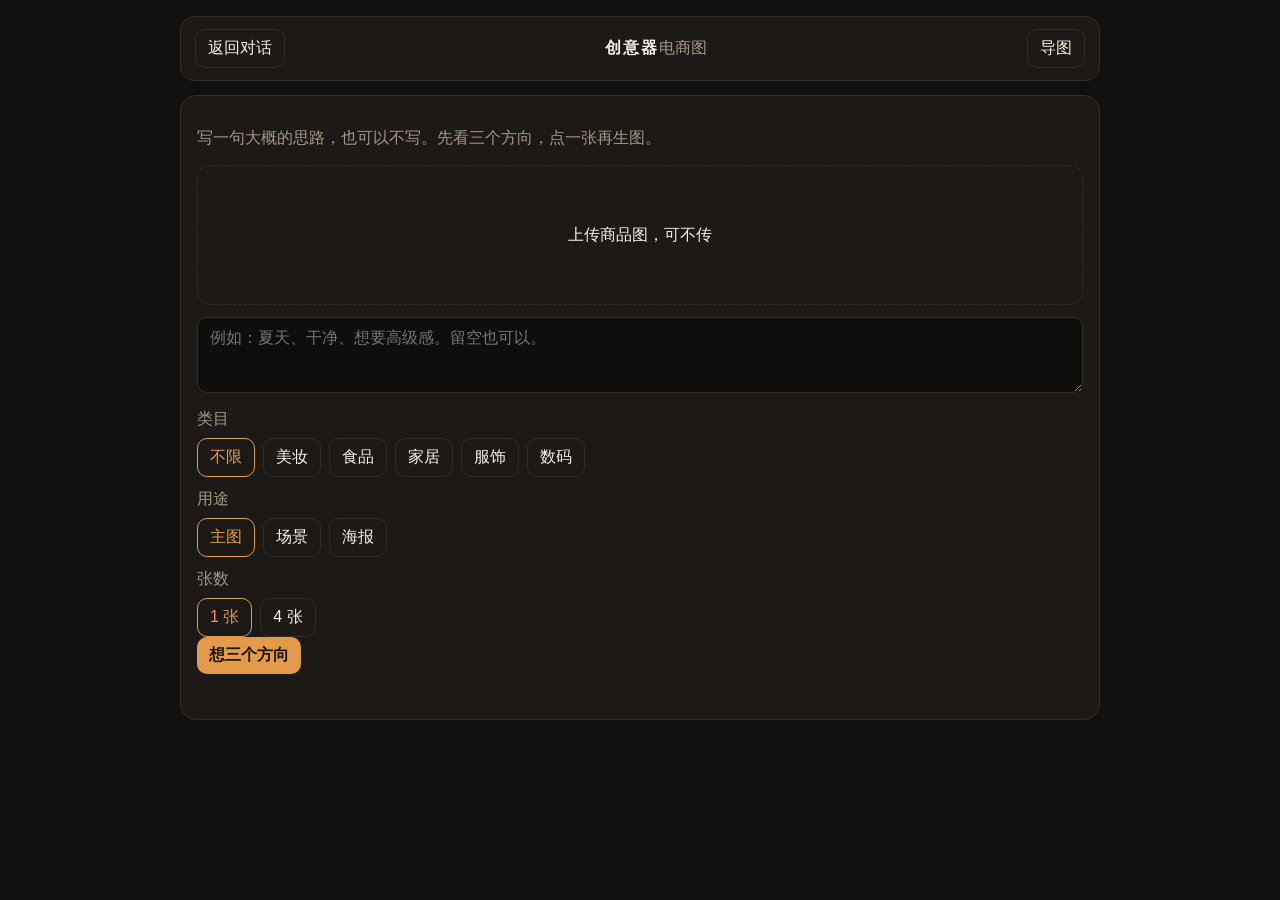
==== static/create.html @ 04b12e0c "增加电商创意器，先选方向再出图" ====
<!DOCTYPE html>
<html lang="zh-CN">
<head>
  <meta charset="UTF-8">
  <meta name="viewport" content="width=device-width, initial-scale=1, viewport-fit=cover">
  <meta name="robots" content="noindex">
  <title>创意器 · 对画</title>
  <link rel="stylesheet" href="/static/create.css">
</head>
<body>
  <header class="bar">
    <a class="ghost" href="/">返回对话</a>
    <div><strong>创意器</strong><span>电商图</span></div>
    <a class="ghost" href="/mind.html">导图</a>
  </header>
  <main>
    <section class="panel">
      <p class="lead">写一句大概的思路，也可以不写。先看三个方向，点一张再生图。</p>
      <div id="auth" class="warn hidden">请先回对话页登录。</div>
      <label class="upload">
        <input id="file" type="file" accept="image/png,image/jpeg,image/webp,image/gif">
        <img id="preview" alt="" class="hidden">
        <span id="uploadText">上传商品图，可不传</span>
      </label>
      <textarea id="idea" rows="3" placeholder="例如：夏天、干净、想要高级感。留空也可以。"></textarea>
      <div class="field">
        <span>类目</span>
        <div id="categories" class="chips"></div>
      </div>
      <div class="field">
        <span>用途</span>
        <div id="uses" class="chips"></div>
      </div>
      <div class="field">
        <span>张数</span>
        <div id="counts" class="chips"></div>
      </div>
      <button id="plan" type="button">想三个方向</button>
      <div id="error" class="error"></div>
    </section>
    <section id="directions" class="directions"></section>
  </main>
  <script src="/static/create.js"></script>
</body>
</html>
---- static/create.css ----
:root {
  --bg: #12100e;
  --panel: #1c1916;
  --line: #322c26;
  --ink: #f6f0e6;
  --muted: #a39888;
  --amber: #e39a4a;
  --red: #e07a6a;
}
* { box-sizing: border-box; }
html, body { margin: 0; min-height: 100%; }
body {
  font-family: "Segoe UI", "PingFang SC", "Microsoft YaHei", sans-serif;
  background: var(--bg);
  color: var(--ink);
}
button, textarea, input { font: inherit; color: inherit; }
button { cursor: pointer; }
a { color: inherit; text-decoration: none; }
.hidden { display: none !important; }
.bar, .panel, .card {
  background: var(--panel);
  border: 1px solid var(--line);
}
.bar {
  display: flex; align-items: center; justify-content: space-between; gap: 12px;
  margin: 16px auto 0; width: min(920px, calc(100% - 24px));
  border-radius: 14px; padding: 12px 14px;
}
.bar strong { font-family: Palatino, "Songti SC", serif; letter-spacing: .12em; }
.bar span, .lead, .field > span, .card p { color: var(--muted); }
.ghost, button {
  border: 1px solid var(--line); background: transparent; border-radius: 10px; padding: 8px 12px;
}
#plan, .draw {
  background: var(--amber); color: #1a120a; border: 0; font-weight: 650;
}
main { width: min(920px, calc(100% - 24px)); margin: 14px auto 32px; display: grid; gap: 14px; }
.panel, .card { border-radius: 16px; padding: 16px; }
.upload {
  display: grid; place-items: center; min-height: 140px; margin: 12px 0;
  border: 1px dashed var(--line); border-radius: 12px; cursor: pointer; text-align: center;
}
.upload input { display: none; }
#preview { max-width: 100%; max-height: 220px; border-radius: 10px; }
textarea {
  width: 100%; background: #100e0c; border: 1px solid var(--line); border-radius: 10px; padding: 10px 12px;
}
.field { margin-top: 12px; }
.chips { display: flex; flex-wrap: wrap; gap: 8px; margin-top: 8px; }
.chips button.on { border-color: var(--amber); color: var(--amber); }
.directions { display: grid; grid-template-columns: repeat(3, 1fr); gap: 12px; }
.card h2 { margin: 0 0 8px; font-size: 18px; }
.card p { margin: 4px 0; line-height: 1.5; }
.draw { margin-top: 12px; }
.error, .warn { color: var(--red); min-height: 1.2em; margin-top: 10px; }
button:disabled { opacity: .55; cursor: wait; }
@media (max-width: 800px) {
  .directions { grid-template-columns: 1fr; }
}
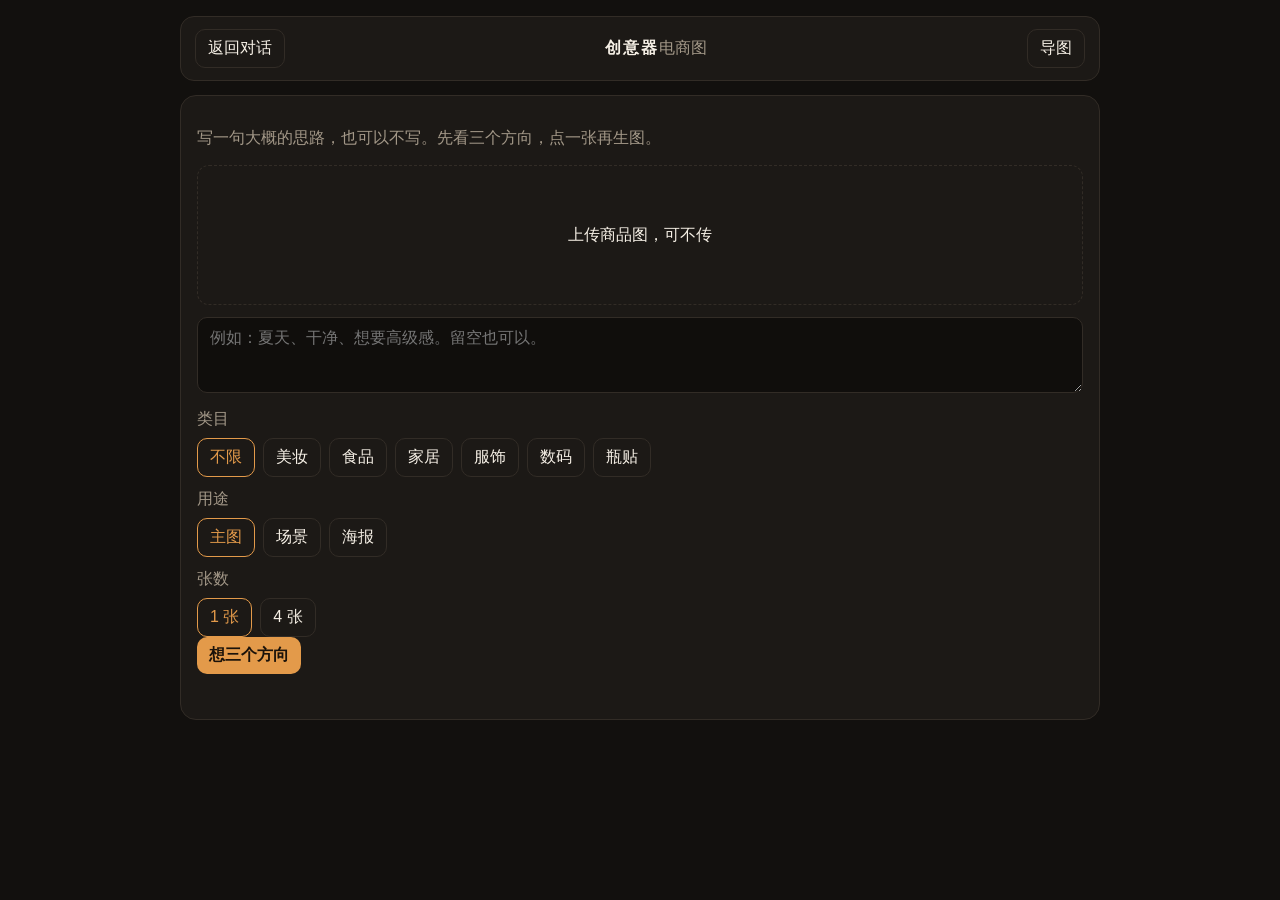
==== commit 1921745a: "创意器增加瓶贴类目，只出平面图案" ====
--- a/static/create.html
+++ b/static/create.html
@@ -16,6 +16,7 @@
   <main>
     <section class="panel">
       <p class="lead">写一句大概的思路，也可以不写。先看三个方向，点一张再生图。</p>
+      <p id="labelNote" class="note hidden">瓶贴只出平面图案或瓶身预览。成分、净含量、备案人和生产许可等法定信息不会生成，也不能直接拿去印刷。短品名可以写，例如「白茶精华」；「夏天、想要高级感」这种话只会当作风格。</p>
       <div id="auth" class="warn hidden">请先回对话页登录。</div>
       <label class="upload">
         <input id="file" type="file" accept="image/png,image/jpeg,image/webp,image/gif">
--- a/static/create.css
+++ b/static/create.css
@@ -53,6 +53,7 @@
 .card h2 { margin: 0 0 8px; font-size: 18px; }
 .card p { margin: 4px 0; line-height: 1.5; }
 .draw { margin-top: 12px; }
+.note { color: var(--muted); font-size: 13px; line-height: 1.55; }
 .error, .warn { color: var(--red); min-height: 1.2em; margin-top: 10px; }
 button:disabled { opacity: .55; cursor: wait; }
 @media (max-width: 800px) {
